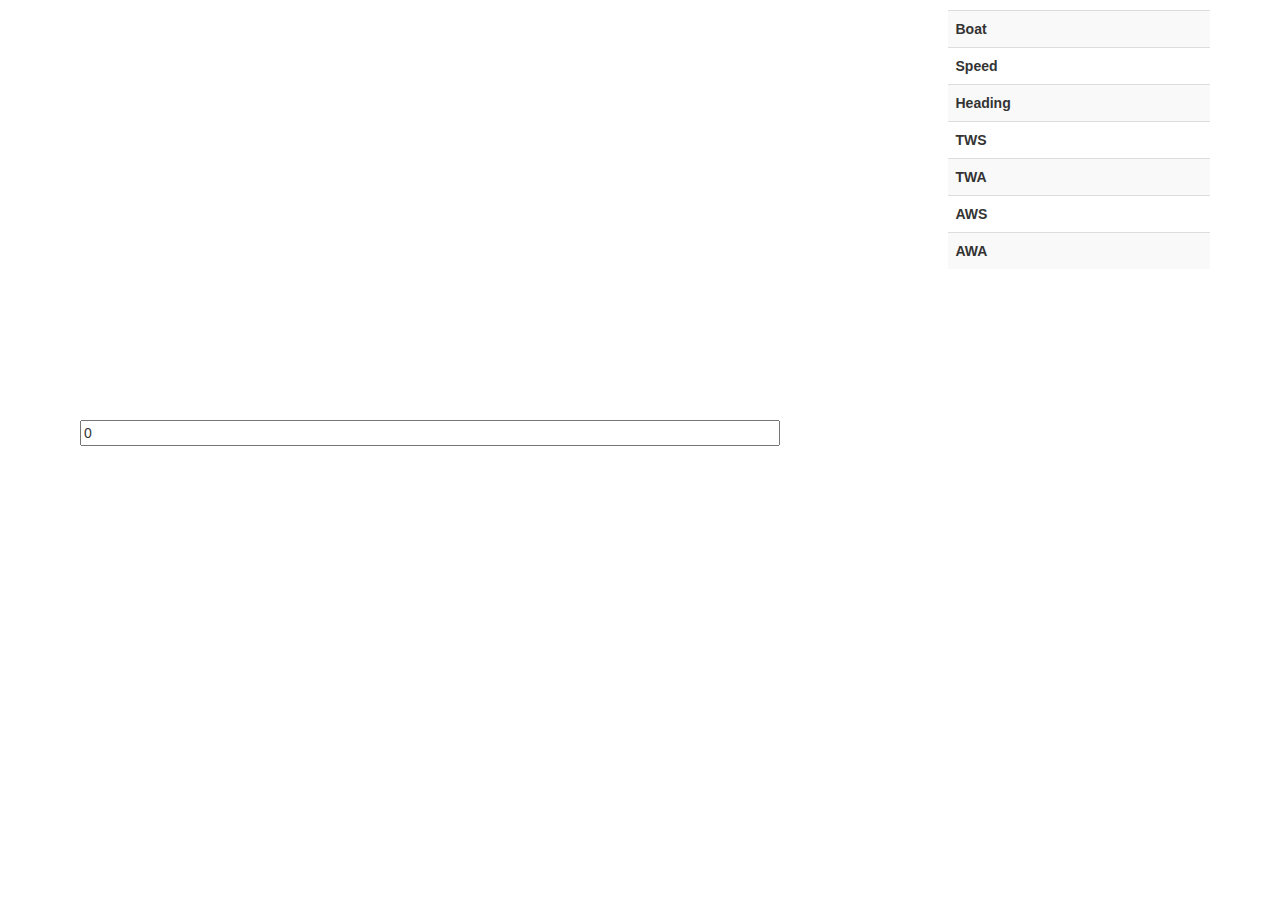
==== index.html @ 6117d18c "Move around files" ====
<!DOCTYPE html>
<html>
  <head>
    <title>America's Cup 34 Race Analyzer</title>
    <link rel="stylesheet" href="http://cdn.leafletjs.com/leaflet-0.6.4/leaflet.css" />
    <link rel="stylesheet" href="http://netdna.bootstrapcdn.com/bootstrap/3.0.0/css/bootstrap.min.css">
    <link rel="stylesheet" href="libs/slider/css/slider.css"></script>
    <link rel="stylesheet" href="race-viewer.css"></script>

    <script src="http://cdn.leafletjs.com/leaflet-0.6.4/leaflet.js"></script>
    <script src="http://d3js.org/d3.v3.min.js" charset="utf-8"></script>
    <script language="javascript" type="text/javascript" src="http://ajax.googleapis.com/ajax/libs/jquery/1.10.2/jquery.min.js"></script>
    <script src="libs/slider/js/bootstrap-slider.js"></script>
    <script src="libs/fisheye.js"></script>
    <style>
#map { height: 400px; }

body { padding-top: 10px; }

.mark {
    fill: yellow;
    stroke: none;
}

.boat-marker {
    opacity: 1;
    stroke: none;
    fill: black;
}

.boat-marker-usa {
    fill: black;
}

.boat-marker-nzl {
    fill: red;
}

.boat-marker-heli {
    fill: blue;
}

.boat-marker-ump {
    fill: yellow;
}

.boat-marker-cam {
    fill: green;
}

.boat-marker-rc {
    fill: white;
}

.boat-marker-marshall {
    fill: gray;
}

.track {
    opacity: 1;
    stroke: black;
    stroke-width: 1px;
    fill: none;
}

.boat-stats-velocity {
    stroke-width: 2px;
    stroke: black;
}

.boat-stats-truewind {
    stroke-width: 2px;
    stroke: blue;
}

.boat-stats-appwind {
    stroke-width: 2px;
    stroke: cyan;
}

.track-usa {
    stroke: black;
}

.track-nzl,
.boat-stats-velocity-nzl {
    stroke: red;
}

.track-heli {
    stroke: blue;
}

.track-ump {
    stroke: yellow;
}

.track-cam {
    stroke: green;
}

.track-rc {
    stroke: white;
}

.track-marshall {
    stroke: gray;
}

.slider {
    margin: 10px;
    width: 700px;
}

.axis, .grid {
  shape-rendering: crispEdges;
}

.x.axis line,
.x.axis path {
  fill: none;
  stroke: #000;
}

.y.axis text {
    text-anchor: end;
}

.y.axis line, 
.y.axis path {
  fill: none;
  stroke: #000;
}

.stat-line {
    fill: none;
    stroke: green;
}

.stat-marker {
    fill: green;
    stroke: none;
}

    </style>
  </head>
  <body>
      <div class="container">
        <div class="row">
            <div class="col-md-9">
                <div id="map"></div>
                <input type="text" class="slider" value="0" id="time-slider" >
                <div id="timeseries"></div>
            </div>
            <div class="col-md-3">
                <table id="summary-table" class="table table-striped table-hover">
                    <tr id="summary-table-boat"><th>Boat</th></tr>
                    <tr id="summary-table-speed"><th>Speed</th></tr>
                    <tr id="summary-table-heading"><th>Heading</th></tr>
                    <tr id="summary-table-tws"><th>TWS</th></tr>
                    <tr id="summary-table-twa"><th>TWA</th></tr>
                    <tr id="summary-table-aws"><th>AWS</th></tr>
                    <tr id="summary-table-awa"><th>AWA</th></tr>
                </table>
            </div>
        </div>
      </div>
    <script src="race-viewer.js"></script>
    <script src="http://netdna.bootstrapcdn.com/bootstrap/3.0.0/js/bootstrap.min.js"></script>
  </body>
</html>
---- libs/slider/css/slider.css ----
/*!
 * Slider for Bootstrap
 *
 * Copyright 2012 Stefan Petre
 * Licensed under the Apache License v2.0
 * http://www.apache.org/licenses/LICENSE-2.0
 *
 */
.slider {
  display: inline-block;
  vertical-align: middle;
  position: relative;
}
.slider.slider-horizontal {
  width: 210px;
  height: 20px;
}
.slider.slider-horizontal .slider-track {
  height: 10px;
  width: 100%;
  margin-top: -5px;
  top: 50%;
  left: 0;
}
.slider.slider-horizontal .slider-selection {
  height: 100%;
  top: 0;
  bottom: 0;
}
.slider.slider-horizontal .slider-handle {
  margin-left: -10px;
  margin-top: -5px;
}
.slider.slider-horizontal .slider-handle.triangle {
  border-width: 0 10px 10px 10px;
  width: 0;
  height: 0;
  border-bottom-color: #0480be;
  margin-top: 0;
}
.slider.slider-vertical {
  height: 210px;
  width: 20px;
}
.slider.slider-vertical .slider-track {
  width: 10px;
  height: 100%;
  margin-left: -5px;
  left: 50%;
  top: 0;
}
.slider.slider-vertical .slider-selection {
  width: 100%;
  left: 0;
  top: 0;
  bottom: 0;
}
.slider.slider-vertical .slider-handle {
  margin-left: -5px;
  margin-top: -10px;
}
.slider.slider-vertical .slider-handle.triangle {
  border-width: 10px 0 10px 10px;
  width: 1px;
  height: 1px;
  border-left-color: #0480be;
  margin-left: 0;
}
.slider input {
  display: none;
}
.slider .tooltip-inner {
  white-space: nowrap;
}
.slider-track {
  position: absolute;
  cursor: pointer;
  background-color: #f7f7f7;
  background-image: -moz-linear-gradient(top, #f5f5f5, #f9f9f9);
  background-image: -webkit-gradient(linear, 0 0, 0 100%, from(#f5f5f5), to(#f9f9f9));
  background-image: -webkit-linear-gradient(top, #f5f5f5, #f9f9f9);
  background-image: -o-linear-gradient(top, #f5f5f5, #f9f9f9);
  background-image: linear-gradient(to bottom, #f5f5f5, #f9f9f9);
  background-repeat: repeat-x;
  filter: progid:DXImageTransform.Microsoft.gradient(startColorstr='#fff5f5f5', endColorstr='#fff9f9f9', GradientType=0);
  -webkit-box-shadow: inset 0 1px 2px rgba(0, 0, 0, 0.1);
  -moz-box-shadow: inset 0 1px 2px rgba(0, 0, 0, 0.1);
  box-shadow: inset 0 1px 2px rgba(0, 0, 0, 0.1);
  -webkit-border-radius: 4px;
  -moz-border-radius: 4px;
  border-radius: 4px;
}
.slider-selection {
  position: absolute;
  background-color: #f7f7f7;
  background-image: -moz-linear-gradient(top, #f9f9f9, #f5f5f5);
  background-image: -webkit-gradient(linear, 0 0, 0 100%, from(#f9f9f9), to(#f5f5f5));
  background-image: -webkit-linear-gradient(top, #f9f9f9, #f5f5f5);
  background-image: -o-linear-gradient(top, #f9f9f9, #f5f5f5);
  background-image: linear-gradient(to bottom, #f9f9f9, #f5f5f5);
  background-repeat: repeat-x;
  filter: progid:DXImageTransform.Microsoft.gradient(startColorstr='#fff9f9f9', endColorstr='#fff5f5f5', GradientType=0);
  -webkit-box-shadow: inset 0 -1px 0 rgba(0, 0, 0, 0.15);
  -moz-box-shadow: inset 0 -1px 0 rgba(0, 0, 0, 0.15);
  box-shadow: inset 0 -1px 0 rgba(0, 0, 0, 0.15);
  -webkit-box-sizing: border-box;
  -moz-box-sizing: border-box;
  box-sizing: border-box;
  -webkit-border-radius: 4px;
  -moz-border-radius: 4px;
  border-radius: 4px;
}
.slider-handle {
  position: absolute;
  width: 20px;
  height: 20px;
  background-color: #0e90d2;
  background-image: -moz-linear-gradient(top, #149bdf, #0480be);
  background-image: -webkit-gradient(linear, 0 0, 0 100%, from(#149bdf), to(#0480be));
  background-image: -webkit-linear-gradient(top, #149bdf, #0480be);
  background-image: -o-linear-gradient(top, #149bdf, #0480be);
  background-image: linear-gradient(to bottom, #149bdf, #0480be);
  background-repeat: repeat-x;
  filter: progid:DXImageTransform.Microsoft.gradient(startColorstr='#ff149bdf', endColorstr='#ff0480be', GradientType=0);
  -webkit-box-shadow: inset 0 1px 0 rgba(255,255,255,.2), 0 1px 2px rgba(0,0,0,.05);
  -moz-box-shadow: inset 0 1px 0 rgba(255,255,255,.2), 0 1px 2px rgba(0,0,0,.05);
  box-shadow: inset 0 1px 0 rgba(255,255,255,.2), 0 1px 2px rgba(0,0,0,.05);
  opacity: 0.8;
  border: 0px solid transparent;
}
.slider-handle.round {
  -webkit-border-radius: 20px;
  -moz-border-radius: 20px;
  border-radius: 20px;
}
.slider-handle.triangle {
  background: transparent none;
}
---- race-viewer.css ----
#map { height: 400px; }

body { padding-top: 10px; }

.mark {
    fill: yellow;
    stroke: none;
}

.boat-marker {
    opacity: 1;
    stroke: none;
    fill: black;
}

.boat-marker-usa {
    fill: black;
}

.boat-marker-nzl {
    fill: red;
}

.boat-marker-heli {
    fill: blue;
}

.boat-marker-ump {
    fill: yellow;
}

.boat-marker-cam {
    fill: green;
}

.boat-marker-rc {
    fill: white;
}

.boat-marker-marshall {
    fill: gray;
}

.track {
    opacity: 1;
    stroke: black;
    stroke-width: 1px;
    fill: none;
}

.boat-stats-velocity {
    stroke-width: 2px;
    stroke: black;
}

.boat-stats-truewind {
    stroke-width: 2px;
    stroke: blue;
}

.boat-stats-appwind {
    stroke-width: 2px;
    stroke: cyan;
}

.track-usa {
    stroke: black;
}

.track-nzl,
.boat-stats-velocity-nzl {
    stroke: red;
}

.track-heli {
    stroke: blue;
}

.track-ump {
    stroke: yellow;
}

.track-cam {
    stroke: green;
}

.track-rc {
    stroke: white;
}

.track-marshall {
    stroke: gray;
}

.slider {
    margin: 10px;
    width: 700px;
}

.axis, .grid {
  shape-rendering: crispEdges;
}

.x.axis line,
.x.axis path {
  fill: none;
  stroke: #000;
}

.y.axis text {
    text-anchor: end;
}

.y.axis line, 
.y.axis path {
  fill: none;
  stroke: #000;
}

.stat-line {
    fill: none;
    stroke: green;
}

.stat-marker {
    fill: green;
    stroke: none;
}
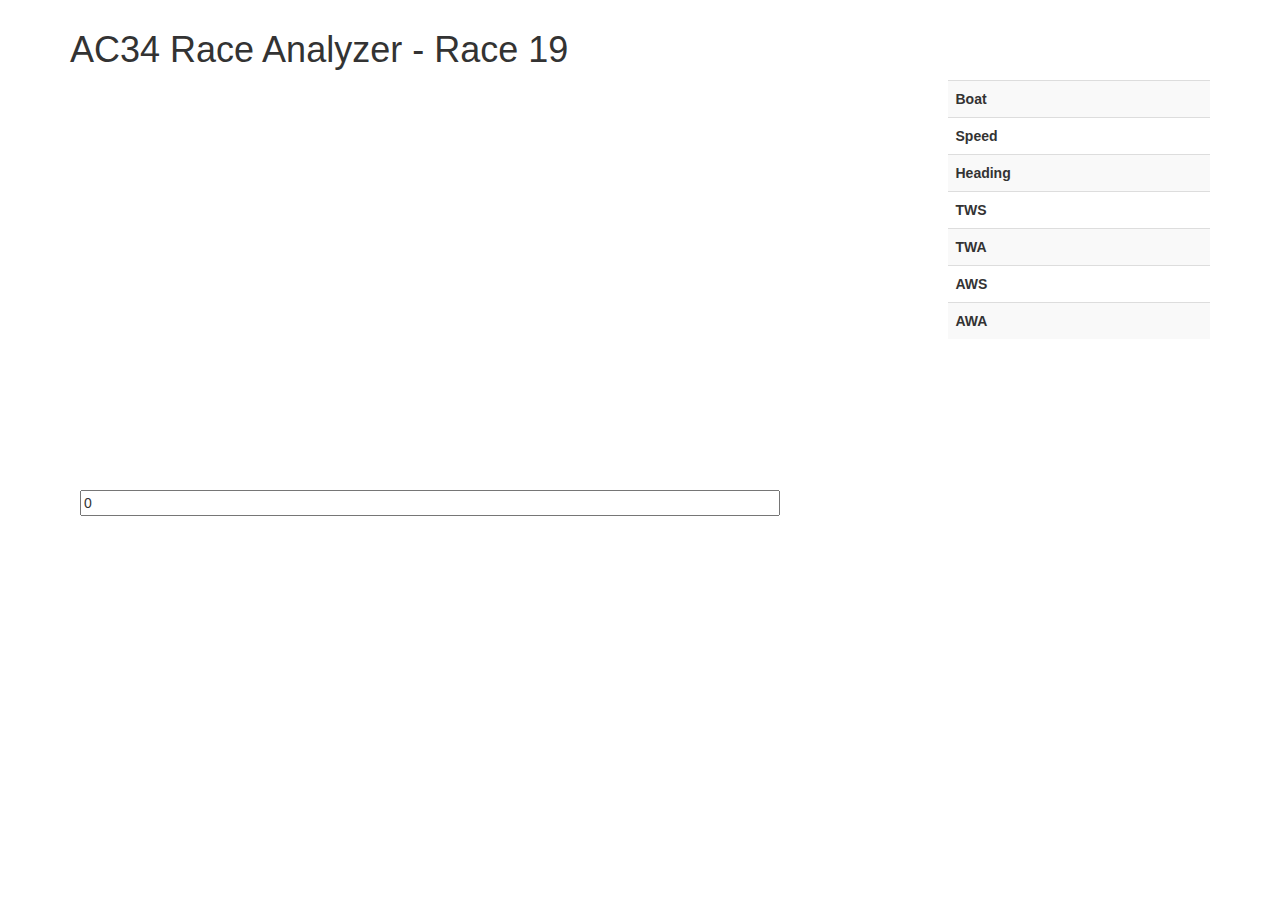
==== commit 8129b467: "Add title to webpage" ====
--- a/index.html
+++ b/index.html
@@ -1,11 +1,11 @@
 <!DOCTYPE html>
 <html>
   <head>
-    <title>America's Cup 34 Race Analyzer</title>
+    <title>America's Cup 34 Race Analyzer :: Race 19</title>
     <link rel="stylesheet" href="http://cdn.leafletjs.com/leaflet-0.6.4/leaflet.css" />
     <link rel="stylesheet" href="http://netdna.bootstrapcdn.com/bootstrap/3.0.0/css/bootstrap.min.css">
-    <link rel="stylesheet" href="libs/slider/css/slider.css"></script>
-    <link rel="stylesheet" href="race-viewer.css"></script>
+    <link rel="stylesheet" href="libs/slider/css/slider.css">
+    <link rel="stylesheet" href="race-viewer.css">
 
     <script src="http://cdn.leafletjs.com/leaflet-0.6.4/leaflet.js"></script>
     <script src="http://d3js.org/d3.v3.min.js" charset="utf-8"></script>
@@ -147,6 +147,7 @@
   <body>
       <div class="container">
         <div class="row">
+            <div class="col-md-12"><h1>AC34 Race Analyzer - Race 19</h1></div>
             <div class="col-md-9">
                 <div id="map"></div>
                 <input type="text" class="slider" value="0" id="time-slider" >
